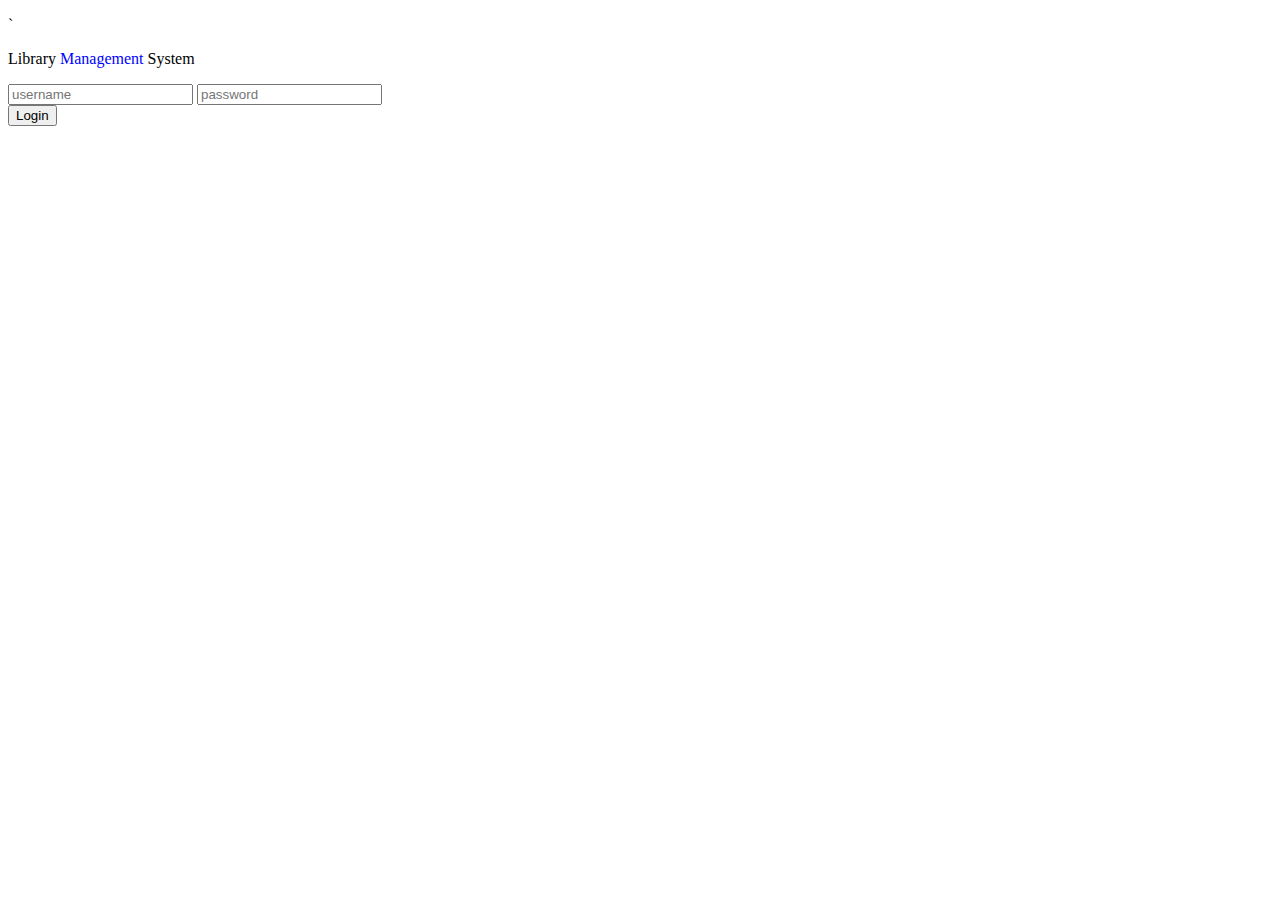
==== index.html @ 623fbf95 "Add files via upload" ====
<!DOCTYPE html>
<html lang="en">
  <head>
    <meta charset="UTF-8" />
    <meta http-equiv="X-UA-Compatible" content="IE=edge" />
    <meta name="viewport" content="width=device-width, initial-scale=1.0" />
    <title>Login</title>
    <link rel="stylesheet" href="/Library management system/style.css" />
  </head>
  <body class="body1">
    <div class="container1">
      <div class="ds">
        <p class="para1">`</p>
        <p class="para">
          Library <span style="color: blue">Management</span> System
        </p>
        <input type="text" placeholder="username" class="username" />
        <input type="password" placeholder="password" class="password" />
        <br />
        <button class="login">Login</button>
      </div>
    </div>

    <script src="/Library management system/login.js"></script>
  </body>
</html>
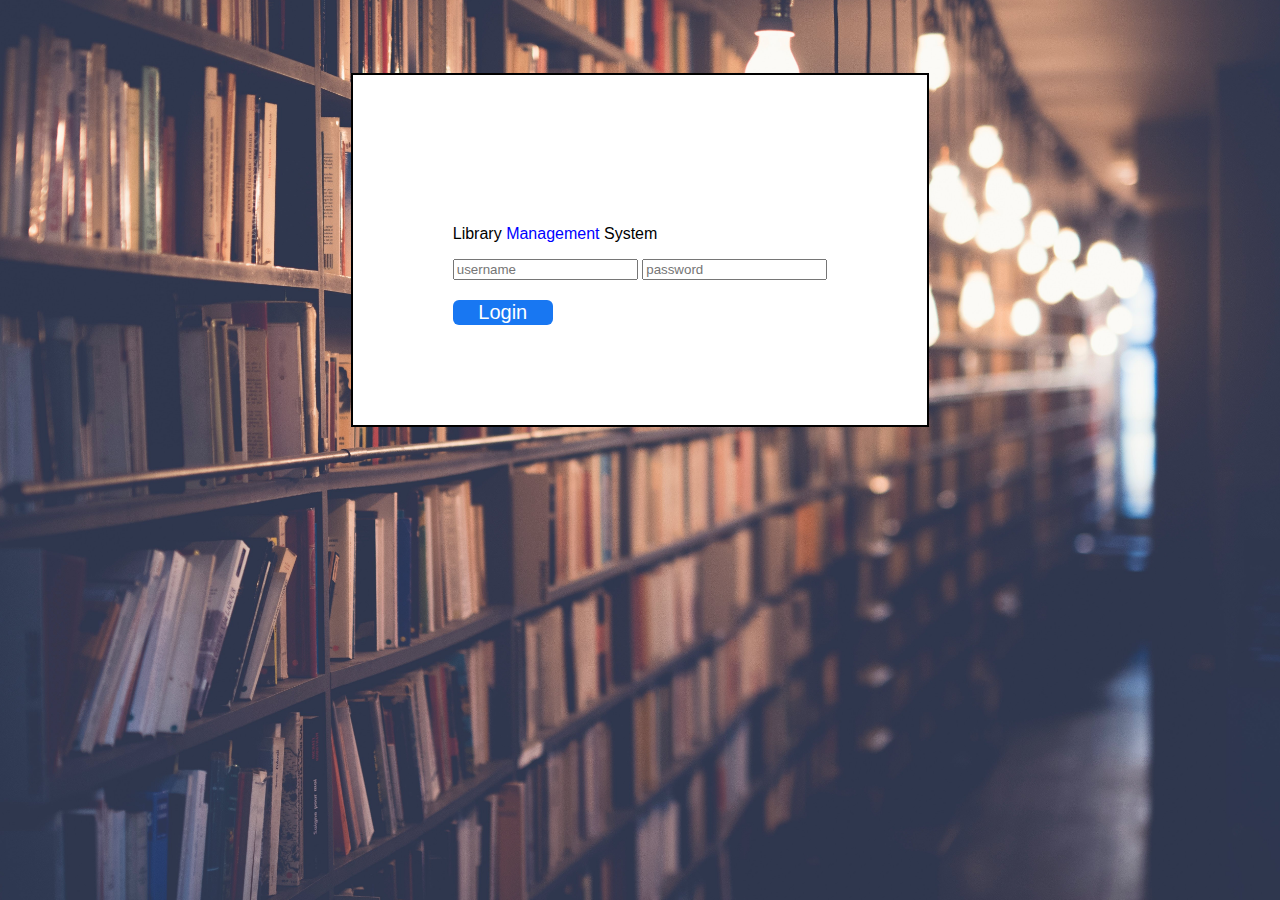
==== commit dacd337f: "Update index.html" ====
--- a/index.html
+++ b/index.html
@@ -5,7 +5,7 @@
     <meta http-equiv="X-UA-Compatible" content="IE=edge" />
     <meta name="viewport" content="width=device-width, initial-scale=1.0" />
     <title>Login</title>
-    <link rel="stylesheet" href="/Library management system/style.css" />
+    <link rel="stylesheet" href="/style.css" />
   </head>
   <body class="body1">
     <div class="container1">
@@ -21,6 +21,6 @@
       </div>
     </div>
 
-    <script src="/Library management system/login.js"></script>
+    <script src="/login.js"></script>
   </body>
 </html>
--- a/style.css
+++ b/style.css
@@ -0,0 +1,69 @@
+*,
+*::before,
+*::after {
+  box-sizing: border-box;
+  font-family: Gotham Rounded, sans-serif;
+  font-weight: normal;
+}
+.body1 {
+  padding: 0;
+  margin: 0;
+  background-image: url(./library.jpg);
+  background-position: center;
+  background-repeat: no-repeat;
+  background-size: cover;
+  background-attachment: fixed;
+}
+
+.container1 {
+  align-items: center;
+  display: flex;
+  justify-content: center;
+  height: 500px;
+}
+p {
+  color: linear-gradient(to right, #00aaff, #00ff6c);
+}
+.ds {
+  background-color: white;
+  border: 2px solid black;
+  padding: 100px;
+}
+.login {
+  margin-top: 20px;
+  background-color: #1877f2;
+  border: none;
+  border-radius: 6px;
+  font-size: 20px;
+  line-height: 25px;
+  padding: 0 10px;
+  width: 100px;
+  text-decoration: solid;
+  color: white;
+}
+.logout {
+  background-color: #1877f2;
+  border: none;
+  border-radius: 6px;
+  font-size: 20px;
+  line-height: 48px;
+  padding: 0 16px;
+  width: 332px;
+  text-decoration: solid;
+  color: white;
+}
+.addBook {
+  background-color: #1877f2;
+  border: none;
+  border-radius: 6px;
+  font-size: 20px;
+  line-height: 48px;
+  padding: 0 16px;
+  width: 332px;
+  text-decoration: solid;
+  color: white;
+}
+
+.para1 {
+  color: white;
+}
